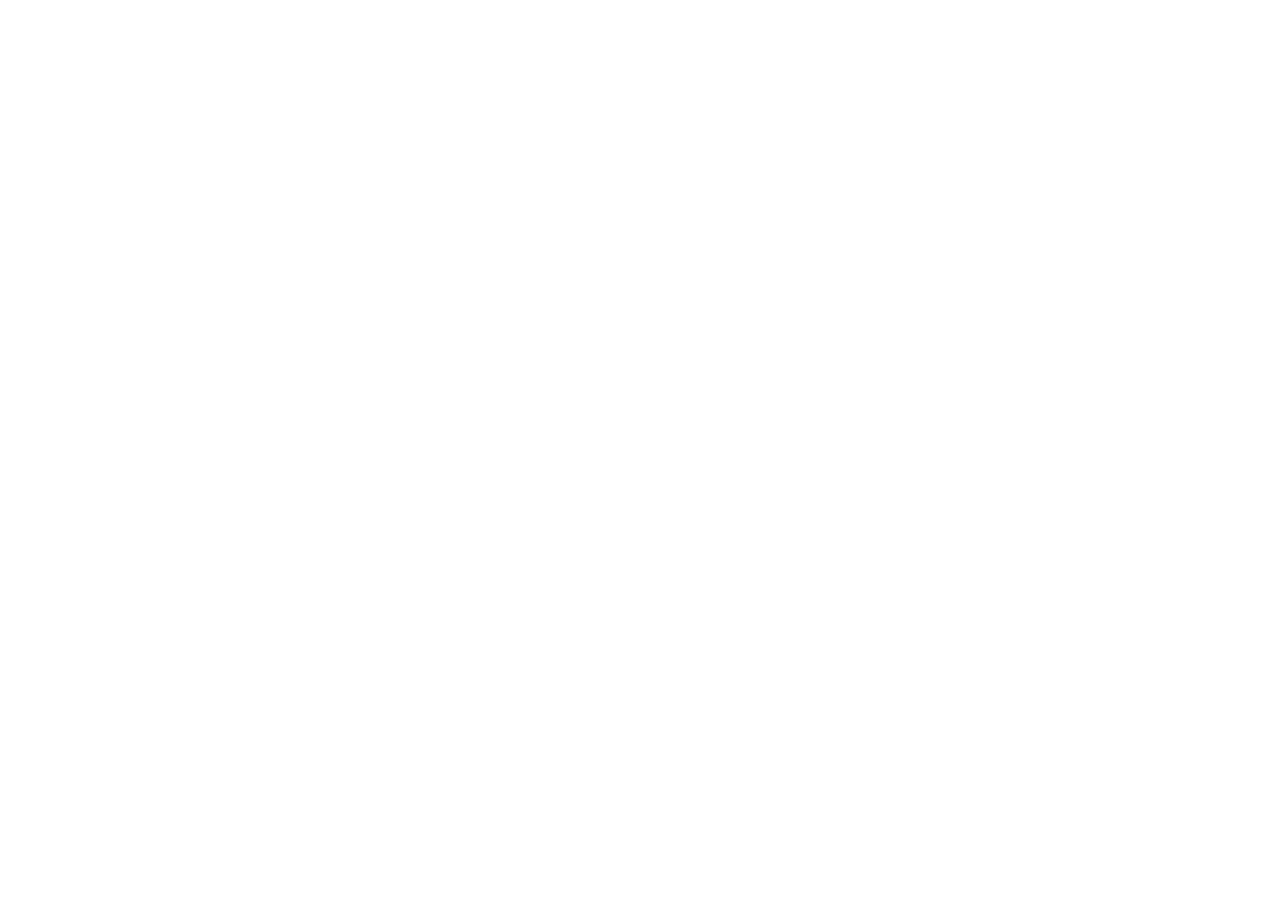
==== src/main/resources/templates/index.html @ 9b29a1b1 "first commit" ====
<!DOCTYPE html>
<html lang="en">
<head>
    <html xmlns:th="http://www.thymeleaf.org"></html>
    <th:block th:replace="~{fragments :: title(homepage)}"></th:block>
</head>
<body>
    
    <h2 th:text="|Best of the year ${nome}"/>
</body>
</html>
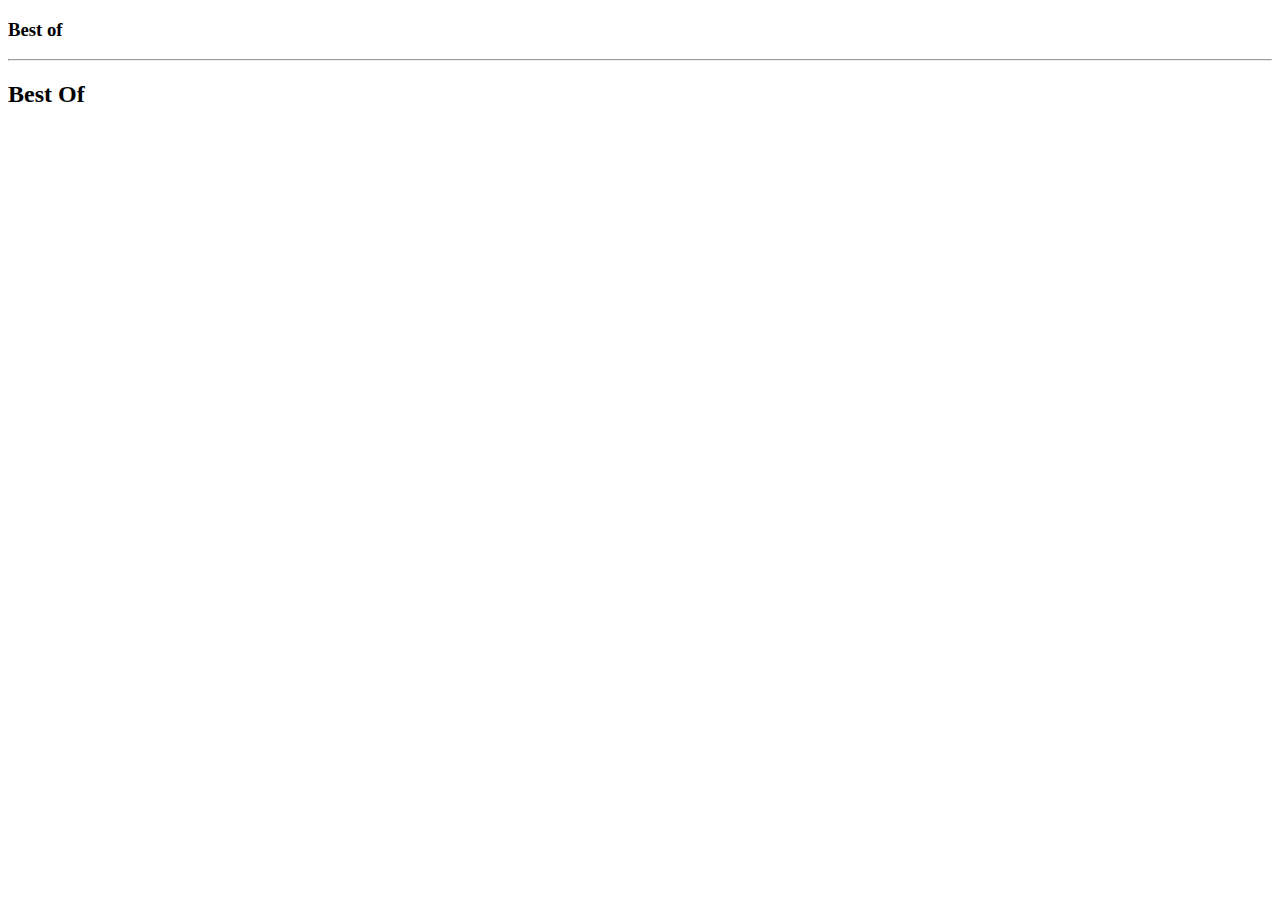
==== commit 415a6945: "feat:step 3" ====
--- a/src/main/resources/templates/index.html
+++ b/src/main/resources/templates/index.html
@@ -2,10 +2,28 @@
 <html lang="en">
 <head>
     <html xmlns:th="http://www.thymeleaf.org"></html>
-    <th:block th:replace="~{fragments :: title(homepage)}"></th:block>
+    <title>home</title>
+    <th:block th:insert="~{fragments :: styles}"></th:block>
 </head>
 <body>
-    
-    <h2 th:text="|Best of the year ${nome}"/>
+
+
+    <div class="container">
+        <header class="navbar flex">
+            <h3 class="title-best">Best of</h3>
+            <hr class="vertical-line" />
+
+            <div class="padd-left">
+                <a th:replace="~{fragments :: a(@{http://localhost:8080/movie}, film)}" />
+                <a th:replace="~{fragments :: a(@{http://localhost:8080/song}, canzoni)}" />
+            </div>
+        </header>
+
+        <main>
+            <h2 class="text-center padd">Best Of</h2>
+            
+        </main>
+
+    </div>
 </body>
 </html>